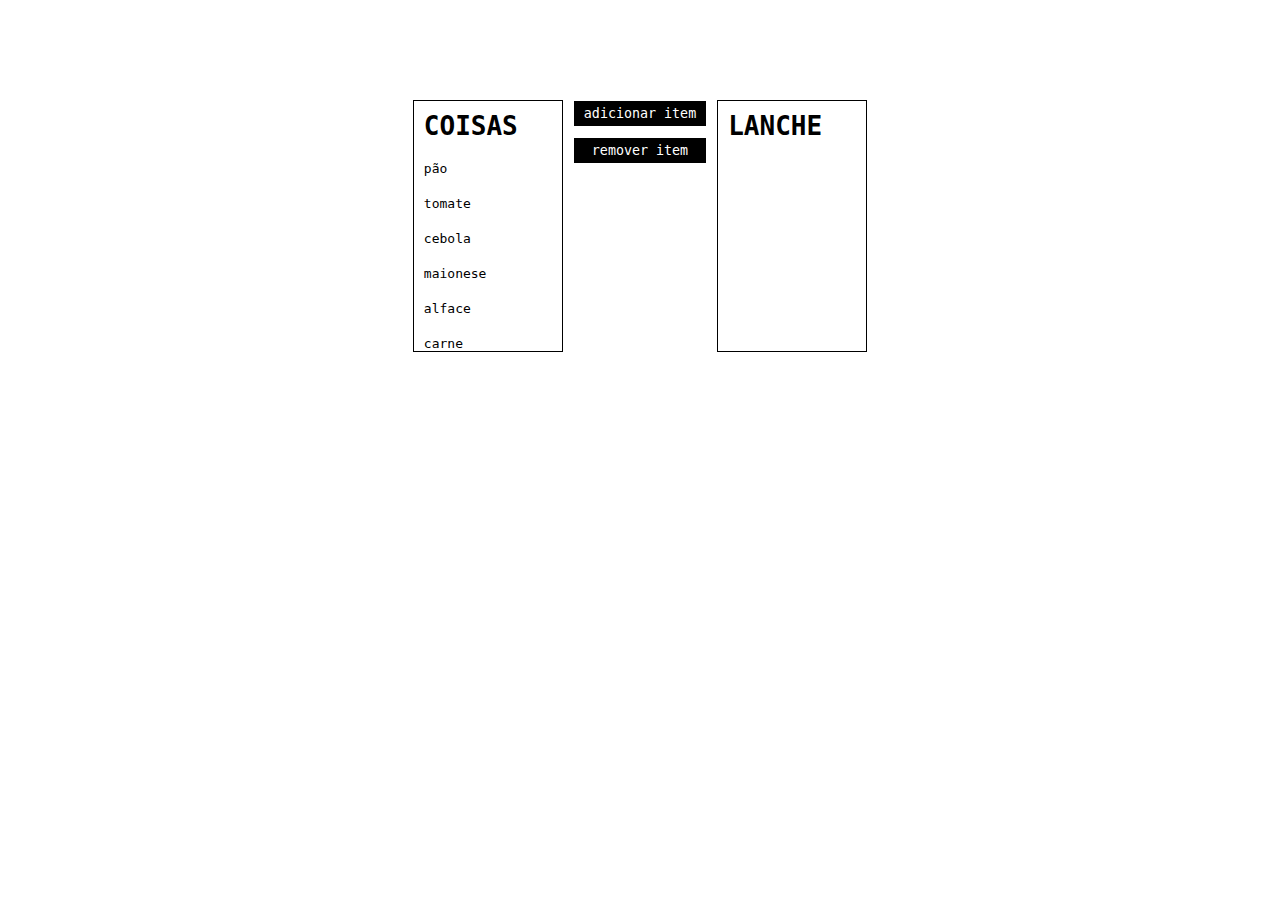
==== amex/index.html @ 3226474d "add lista do lanche" ====
<!DOCTYPE html>
<html lang="en">
<head>
    <meta charset="UTF-8">
    <meta name="viewport" content="width=device-width, initial-scale=1.0">
    <title>lista lanche</title>
    <link rel="stylesheet" href="css/style.css">
    <script defer src="js/script.js"></script>
</head>
<body>
    <main>
        <div class="borda">
            <h1>COISAS</h1>
            <div class="caixa" id="caixa1">
                <div class="item">pão</div>
                <div class="item">tomate</div>
                <div class="item">cebola</div>
                <div class="item">maionese</div>
                <div class="item">alface</div>
                <div class="item">carne</div>
                <div class="item">queijo</div>
                <div class="item">presunto</div>
                <div class="item">catchup</div>
            </div>
        </div>
        <div class="botoes">
            <button id="adicionar"> adicionar item </button>
            <button id="remover"> remover item </button>
        </div>
        <div class="borda">
            <h1>LANCHE</h1>
            <div class="caixa" id="caixa2">
            </div>
        </div>
    </main>
</body>
</html>
---- amex/css/style.css ----
*{
    margin: 0;
    padding: 0;
    box-sizing: border-box;
    font-family: monospace;
}

body{
    overflow: hidden;
    padding: 100px 0;
    display: flex;
    justify-content: center;
}

main{
    display: flex;
    justify-content: center;
    width: 100%;
    gap: 10px;
}

.caixa{
    height: 200px;
    overflow-y: scroll;
    overflow-x: hidden;
}

.item{
    padding: 10px;
    cursor: pointer;
}

.selecionado{
    background: lightcoral;
}

button{
    cursor: pointer;
    background: black;
    color: white;
    border: 1px solid white;
    padding: 5px 10px;
}

button:hover{
    filter: invert(1);
}

.borda{
    border: 1px solid black;
    width: 150px;
}

button:active{
    filter: none;
}

.botoes{
    display: flex;
    flex-direction: column;
    gap: 10px;
}

h1{
    padding: 10px;
}

@media(width<500px){
    main{
        flex-direction: column;
        width: fit-content;
    }
    .caixa{
        width: 100%;
    }
}
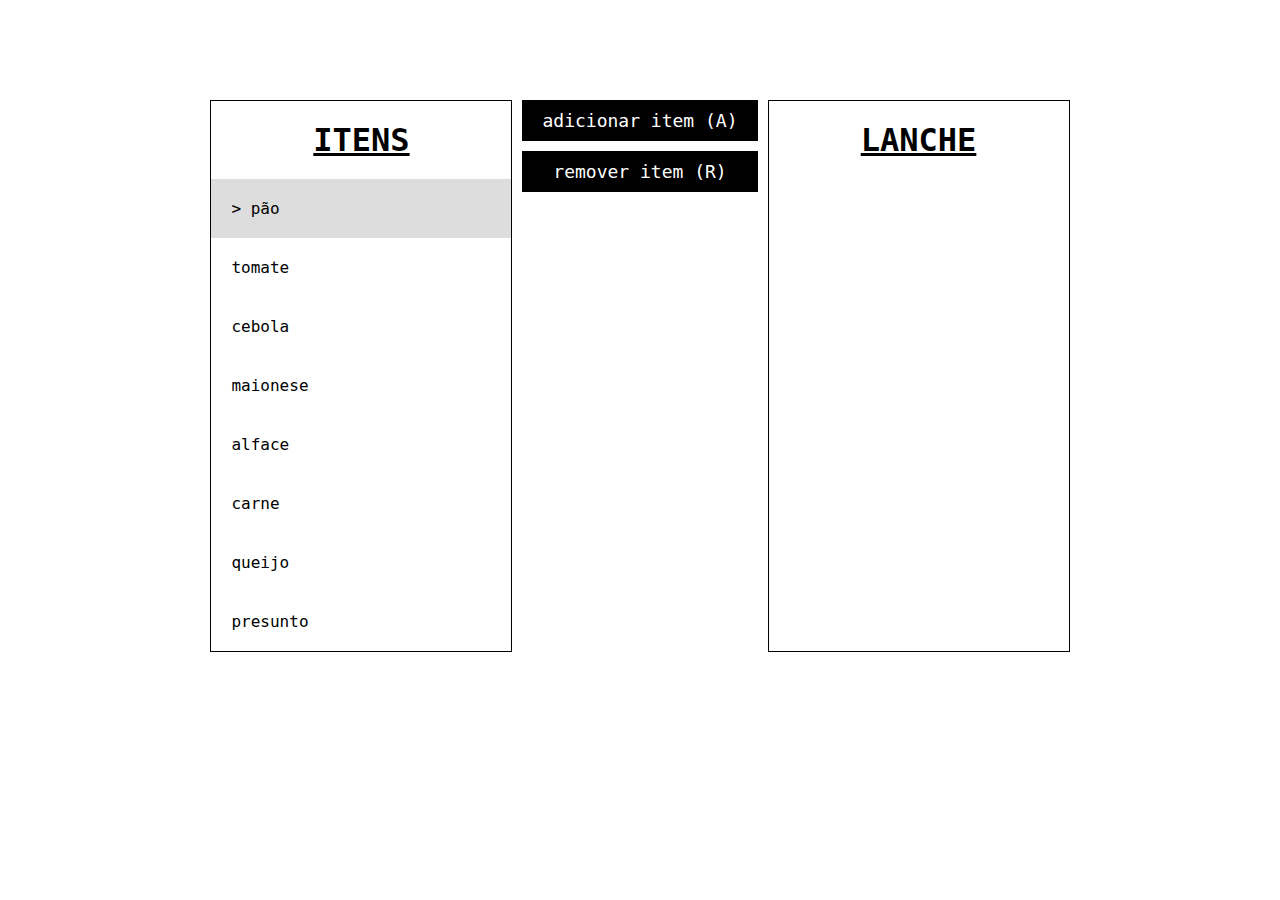
==== commit d3bba67e: "add cursor navigation" ====
--- a/amex/index.html
+++ b/amex/index.html
@@ -1,37 +1,33 @@
 <!DOCTYPE html>
 <html lang="en">
-<head>
-    <meta charset="UTF-8">
-    <meta name="viewport" content="width=device-width, initial-scale=1.0">
+  <head>
+    <meta charset="UTF-8" />
+    <meta name="viewport" content="width=device-width, initial-scale=1.0" />
     <title>lista lanche</title>
-    <link rel="stylesheet" href="css/style.css">
+    <link rel="stylesheet" href="css/style.css" />
     <script defer src="js/script.js"></script>
-</head>
-<body>
-    <main>
-        <div class="borda">
-            <h1>COISAS</h1>
-            <div class="caixa" id="caixa1">
-                <div class="item">pão</div>
-                <div class="item">tomate</div>
-                <div class="item">cebola</div>
-                <div class="item">maionese</div>
-                <div class="item">alface</div>
-                <div class="item">carne</div>
-                <div class="item">queijo</div>
-                <div class="item">presunto</div>
-                <div class="item">catchup</div>
-            </div>
-        </div>
-        <div class="botoes">
-            <button id="adicionar"> adicionar item </button>
-            <button id="remover"> remover item </button>
-        </div>
-        <div class="borda">
-            <h1>LANCHE</h1>
-            <div class="caixa" id="caixa2">
-            </div>
-        </div>
-    </main>
-</body>
-</html>+  </head>
+  <body>
+    <div class="borda">
+      <h1>ITENS</h1>
+      <div class="caixa" id="caixa1">
+        <div class="item cursor">pão</div>
+        <div class="item">tomate</div>
+        <div class="item">cebola</div>
+        <div class="item">maionese</div>
+        <div class="item">alface</div>
+        <div class="item">carne</div>
+        <div class="item">queijo</div>
+        <div class="item">presunto</div>
+      </div>
+    </div>
+    <div class="botoes">
+      <button id="btnAdicionar">adicionar item (A)</button>
+      <button id="btnRemover">remover item (R)</button>
+    </div>
+    <div class="borda">
+      <h1>LANCHE</h1>
+      <div class="caixa" id="caixa2"></div>
+    </div>
+  </body>
+</html>
--- a/amex/css/style.css
+++ b/amex/css/style.css
@@ -1,77 +1,95 @@
-
-*{
-    margin: 0;
-    padding: 0;
-    box-sizing: border-box;
-    font-family: monospace;
+* {
+  margin: 0;
+  padding: 0;
+  box-sizing: border-box;
+  font-family: monospace, sans-serif;
 }
 
-body{
-    overflow: hidden;
-    padding: 100px 0;
-    display: flex;
-    justify-content: center;
+body {
+  overflow: hidden;
+  padding: 100px 0;
+  justify-content: center;
+  background: linear-gradient(to right, blue, violet7);
+  display: flex;
+  justify-content: center;
+  width: 100%;
+  gap: 10px;
 }
 
-main{
-    display: flex;
-    justify-content: center;
-    width: 100%;
-    gap: 10px;
+.item {
+  cursor: pointer;
+  padding: 20px;
+  transition: 0.1s ease;
+}
+
+.item:hover {
+  background: #eee;
+}
+
+.selecionado {
+  background: lightcoral;
+}
+
+button {
+  cursor: pointer;
+  background: black;
+  color: white;
+  padding: 10px 20px;
+  font-size: large;
+  border: none;
+}
+
+.borda {
+  border: 1px solid black;
+}
+
+button:active {
+  filter: none;
+}
+
+.botoes {
+  display: flex;
+  flex-direction: column;
+  gap: 10px;
+}
+
+h1 {
+  text-align: center;
+  padding: 20px;
+  text-decoration: underline;
+}
+
+#caixa1 .selecionado {
+  background: #0f09 !important;
+  color: black !important;
+}
+
+#caixa2 .selecionado {
+  background: #f009 !important;
+  color: white !important;
+}
+
+.cursor::before {
+  content: "> ";
+}
+
+.cursor {
+  background: #ddd;
 }
 
 .caixa{
-    height: 200px;
-    overflow-y: scroll;
-    overflow-x: hidden;
+  width: 300px;
 }
 
-.item{
+@media(width<900px){
+  body{
     padding: 10px;
-    cursor: pointer;
+    flex-direction: column;
+    overflow: auto;
+  }
+
+  .caixa{
+    width: 100%;
+    min-height: 100px;
+  }
 }
-
-.selecionado{
-    background: lightcoral;
-}
-
-button{
-    cursor: pointer;
-    background: black;
-    color: white;
-    border: 1px solid white;
-    padding: 5px 10px;
-}
-
-button:hover{
-    filter: invert(1);
-}
-
-.borda{
-    border: 1px solid black;
-    width: 150px;
-}
-
-button:active{
-    filter: none;
-}
-
-.botoes{
-    display: flex;
-    flex-direction: column;
-    gap: 10px;
-}
-
-h1{
-    padding: 10px;
-}
-
-@media(width<500px){
-    main{
-        flex-direction: column;
-        width: fit-content;
-    }
-    .caixa{
-        width: 100%;
-    }
-}